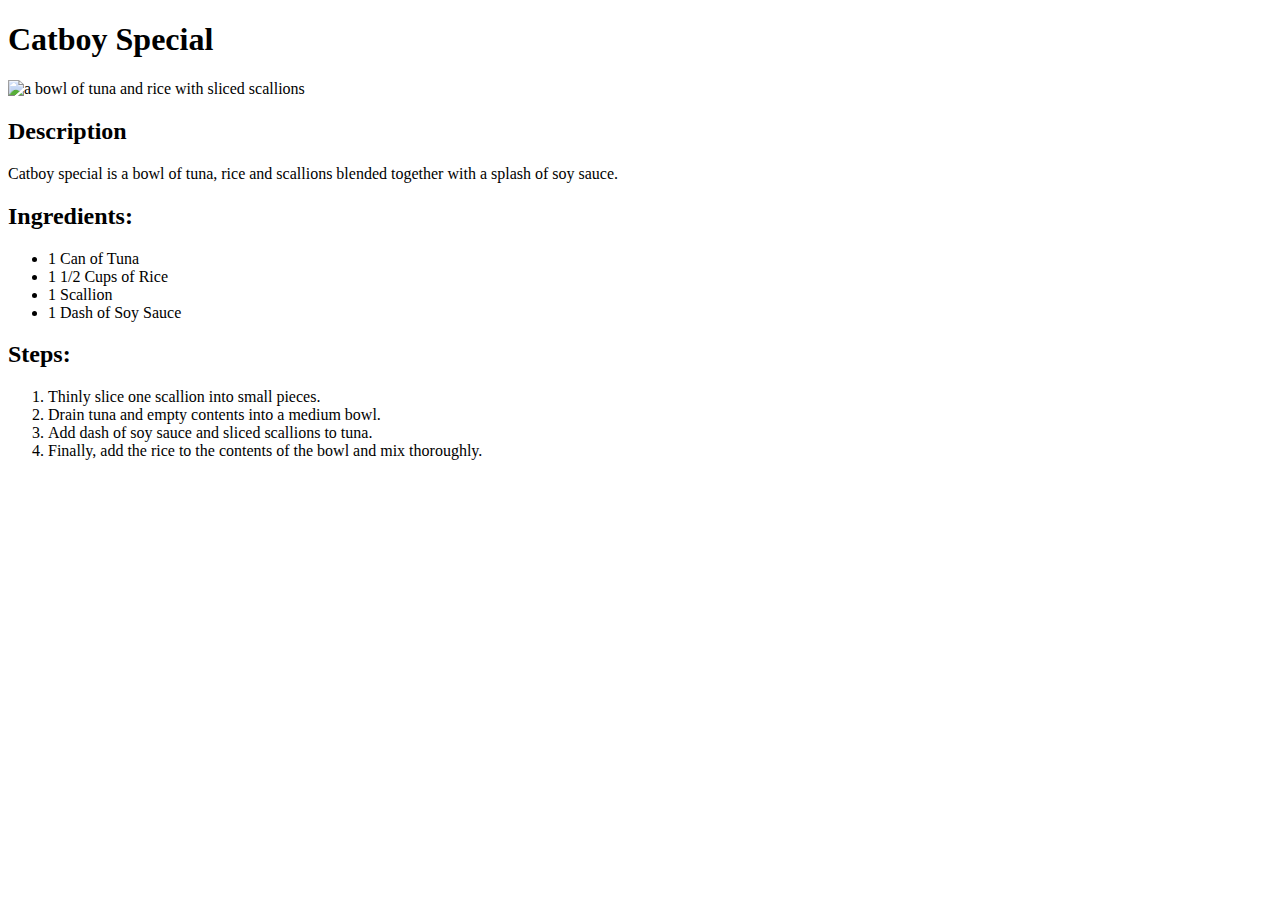
==== recipes/catboysp.html @ 07fce1d6 "Created one of three recipe pages" ====
<!DOCTYPE html>
<html lang="en">
    <head>
        <meta charset="utf-8">
        <title>Catboy Special</title>
    </head>
    <body>
        <h1>Catboy Special</h1>
        <img src="tunarice.jpg" width="250" alt="a bowl of tuna and rice with sliced scallions">
        
        <h2>Description</h2>
        <p>Catboy special is a bowl of tuna, rice and scallions blended together with a splash of soy sauce.</p>
        
        <h2>Ingredients:</h2>
        <ul>
            <li>1 Can of Tuna</li>
            <li>1 1/2 Cups of Rice</li>
            <li>1 Scallion</li>
            <li>1 Dash of Soy Sauce</li>
        </ul>

        <h2>Steps:</h2>
        <ol>
            <li>Thinly slice one scallion into small pieces.</li>
            <li>Drain tuna and empty contents into a medium bowl.</li>
            <li>Add dash of soy sauce and sliced scallions to tuna.</li>
            <li>Finally, add the rice to the contents of the bowl and mix thoroughly.</li>
        </ol>
    </body>
</html>
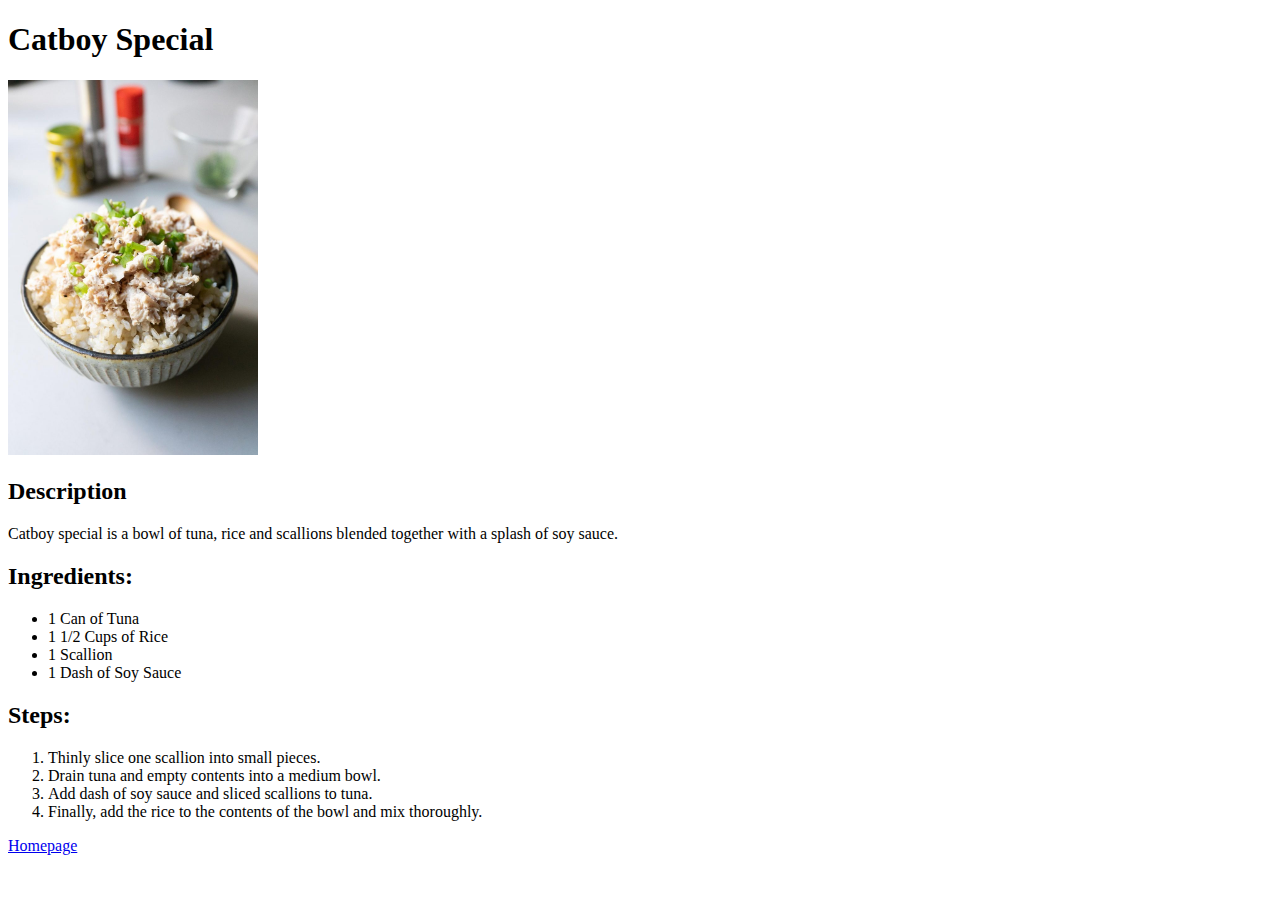
==== commit ef3ca41b: "Link to homepage created" ====
--- a/recipes/catboysp.html
+++ b/recipes/catboysp.html
@@ -26,5 +26,6 @@
             <li>Add dash of soy sauce and sliced scallions to tuna.</li>
             <li>Finally, add the rice to the contents of the bowl and mix thoroughly.</li>
         </ol>
+        <a href="../index.html">Homepage</a>
     </body>
 </html>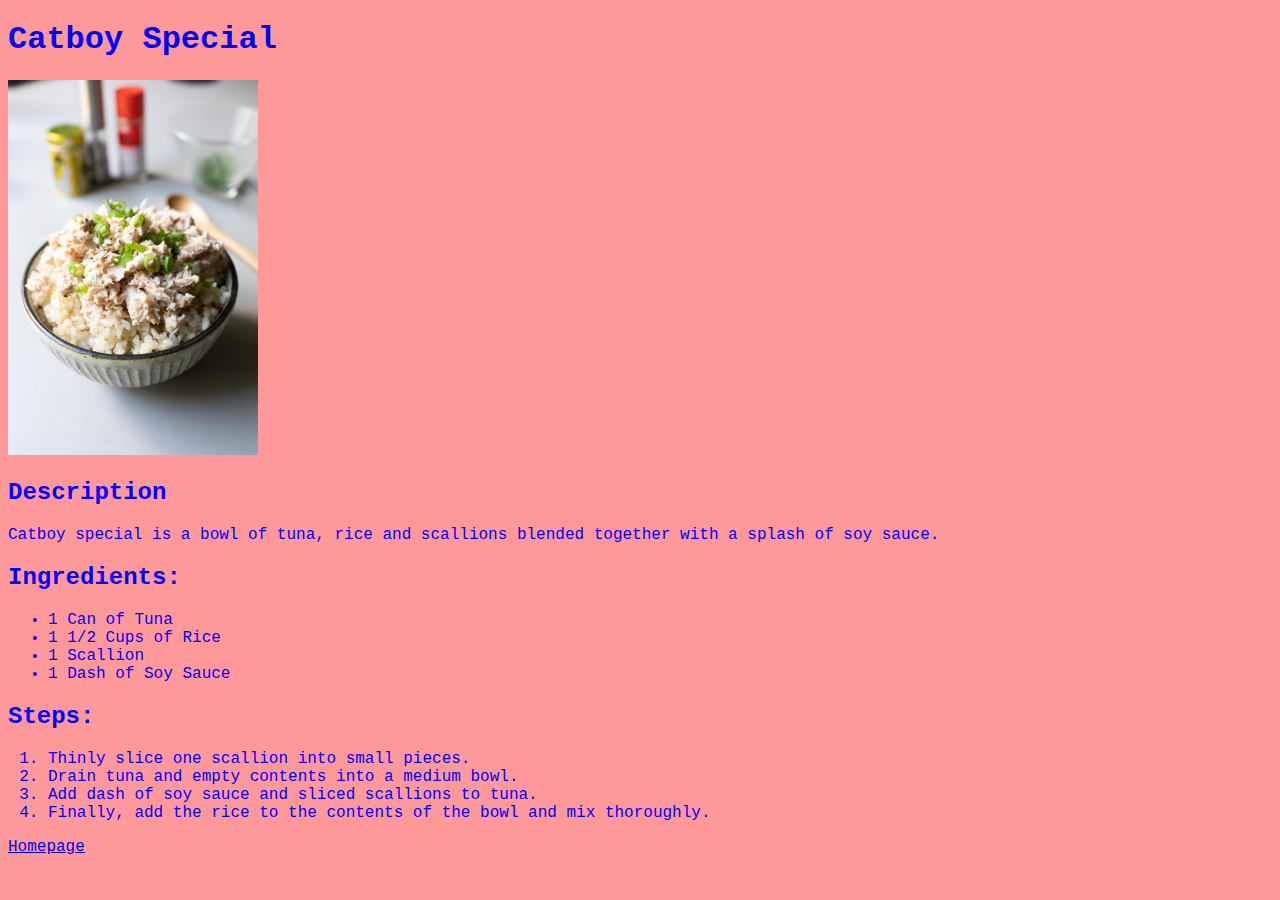
==== commit 19fff6b8: "Link pages to style sheet" ====
--- a/recipes/catboysp.html
+++ b/recipes/catboysp.html
@@ -3,6 +3,7 @@
     <head>
         <meta charset="utf-8">
         <title>Catboy Special</title>
+        <link rel="stylesheet" href="../style.css">
     </head>
     <body>
         <h1>Catboy Special</h1>
--- a/style.css
+++ b/style.css
@@ -0,0 +1,6 @@
+body {
+    background-color: #FF9999;
+    color: #00FF;
+    font-family: 'Courier New', Courier, monospace;
+}
+
